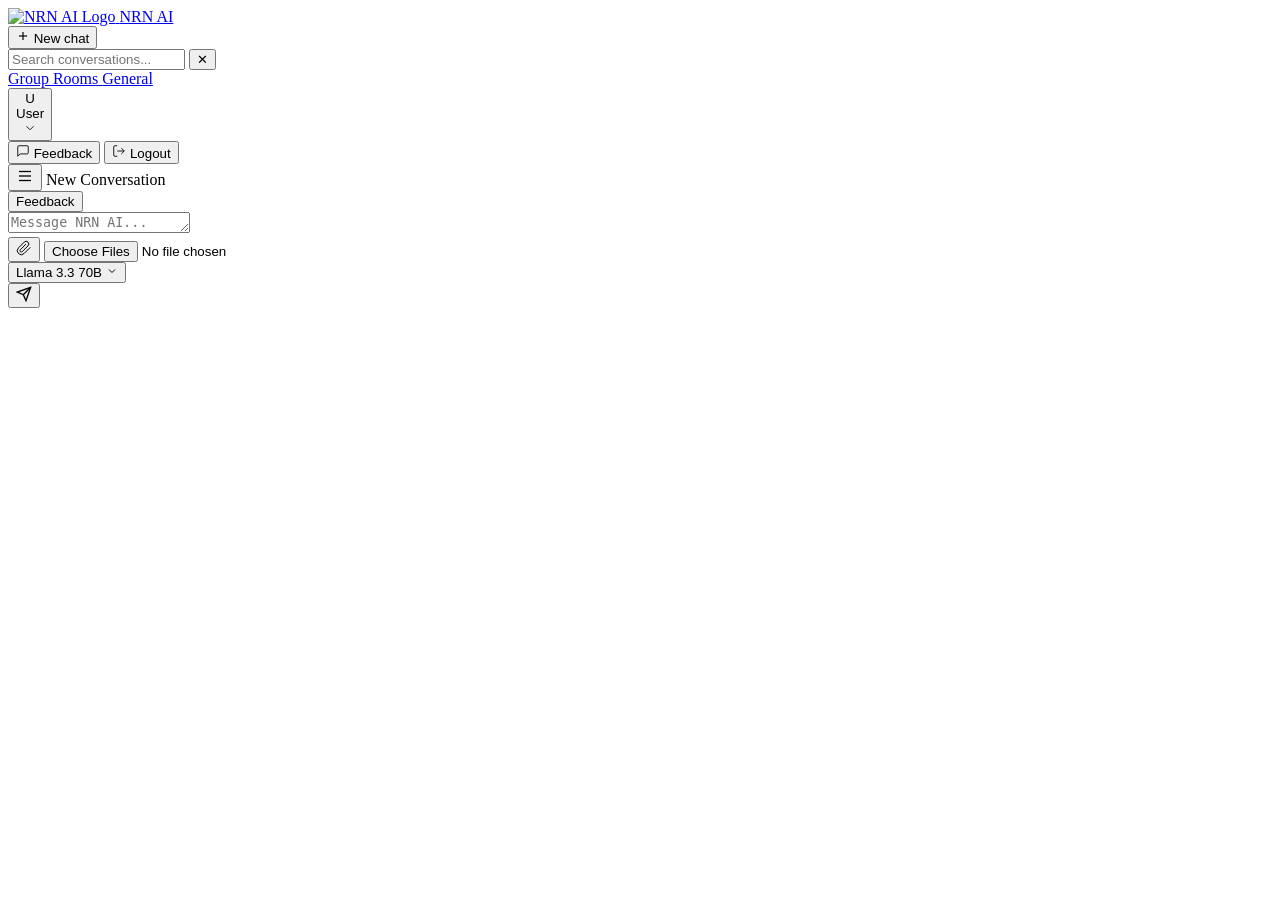
==== frontend/app.html @ f3247dc6 "Add Files" ====
<!DOCTYPE html>
<html lang="en">
<head>
  <meta charset="UTF-8">
  <meta name="viewport" content="width=device-width, initial-scale=1.0">
  <title>NRN AI</title>
  <link rel="icon" type="image/svg+xml" href="/favicon.svg">
  <link rel="stylesheet" href="/css/tokens.css">
  <link rel="stylesheet" href="/css/reset.css">
  <link rel="stylesheet" href="/css/components.css">
  <link rel="stylesheet" href="/css/layout.css">
  <link rel="stylesheet" href="/css/sidebar.css">
  <link rel="stylesheet" href="/css/chat.css">
  <link rel="stylesheet" href="/css/markdown.css">
</head>
<body>
  <div class="app-container">
    <!-- Mobile Sidebar Backdrop -->
    <div class="sidebar-backdrop" id="sidebar-backdrop"></div>

    <!-- Sidebar Shell -->
    <aside class="app-sidebar" id="app-sidebar" aria-label="Chat navigation">
      <div class="sidebar-header">
        <a href="/app" class="brand-link">
          <img src="/favicon.svg" alt="NRN AI Logo" class="brand-icon">
          <span>NRN AI</span>
        </a>
        <button class="btn-icon mobile-menu-btn" id="close-sidebar-btn" aria-label="Close sidebar" style="display:none;">
          <svg width="14" height="14" viewBox="0 0 24 24" fill="none" stroke="currentColor" stroke-width="1.5"><path d="M18 6 6 18"/><path d="m6 6 12 12"/></svg>
        </button>
      </div>

      <div class="sidebar-actions">
        <button class="btn new-chat-btn" id="new-chat-btn">
          <svg width="14" height="14" viewBox="0 0 24 24" fill="none" stroke="currentColor" stroke-width="2"><path d="M5 12h14"/><path d="M12 5v14"/></svg>
          <span>New chat</span>
        </button>

        <div class="search-box">
          <input
            type="text"
            id="search-input"
            class="search-input"
            placeholder="Search conversations..."
            aria-label="Search conversations"
          >
          <button id="search-clear-btn" class="search-clear-btn" aria-label="Clear search">✕</button>
        </div>
      </div>

      <!-- Conversations grouped by recency -->
      <nav class="sidebar-content" id="sidebar-convo-container" aria-label="Past conversations"></nav>

      <!-- Group Mode Separate Link Section -->
      <div class="sidebar-group-section">
        <a href="/group" class="group-room-link">
          <span>Group Rooms</span>
          <span class="badge">General</span>
        </a>
      </div>

      <!-- User Profile & Menu Footer -->
      <div class="sidebar-footer">
        <button class="user-profile-btn" id="user-profile-btn" aria-haspopup="true" aria-expanded="false">
          <div class="user-info">
            <div class="user-avatar" id="user-avatar">U</div>
            <span class="user-name" id="user-name">User</span>
          </div>
          <svg width="14" height="14" viewBox="0 0 24 24" fill="none" stroke="currentColor" stroke-width="1.5"><path d="m6 9 6 6 6-6"/></svg>
        </button>

        <div class="user-menu-popover" id="user-menu-popover" role="menu">
          <button class="user-menu-item" id="menu-feedback-btn" role="menuitem">
            <svg width="14" height="14" viewBox="0 0 24 24" fill="none" stroke="currentColor" stroke-width="1.5"><path d="M21 15a2 2 0 0 1-2 2H7l-4 4V5a2 2 0 0 1 2-2h14a2 2 0 0 1 2 2z"/></svg>
            <span>Feedback</span>
          </button>
          <button class="user-menu-item danger" id="menu-logout-btn" role="menuitem">
            <svg width="14" height="14" viewBox="0 0 24 24" fill="none" stroke="currentColor" stroke-width="1.5"><path d="M9 21H5a2 2 0 0 1-2-2V5a2 2 0 0 1 2-2h4"/><polyline points="16 17 21 12 16 7"/><line x1="21" x2="9" y1="12" y2="12"/></svg>
            <span>Logout</span>
          </button>
        </div>
      </div>
    </aside>

    <!-- Main Workspace Pane -->
    <main class="app-main">
      <header class="app-header">
        <div class="header-left">
          <button class="btn-icon mobile-menu-btn" id="open-sidebar-btn" aria-label="Open sidebar">
            <svg width="18" height="18" viewBox="0 0 24 24" fill="none" stroke="currentColor" stroke-width="1.75"><line x1="4" x2="20" y1="12" y2="12"/><line x1="4" x2="20" y1="6" y2="6"/><line x1="4" x2="20" y1="18" y2="18"/></svg>
          </button>
          <span class="modal-title" id="chat-title" style="cursor:pointer;max-width:320px;overflow:hidden;text-overflow:ellipsis;white-space:nowrap;" title="Click to rename">
            New Conversation
          </span>
        </div>

        <div class="header-right">
          <button class="btn btn-secondary btn-sm" id="header-feedback-btn">Feedback</button>
        </div>
      </header>

      <!-- Chat Viewport -->
      <div class="chat-viewport">
        <div class="chat-scroll-area" id="chat-scroll-area">
          <div class="chat-messages-container" id="messages-container" aria-live="polite"></div>
        </div>

        <!-- Composer Form -->
        <div class="chat-composer-container">
          <form id="composer-form" class="composer-card">
            <div id="composer-preview-area" class="composer-preview-area"></div>
            
            <div class="composer-input-row">
              <textarea
                id="composer-textarea"
                class="composer-textarea"
                placeholder="Message NRN AI..."
                rows="1"
                aria-label="Message prompt"
              ></textarea>
            </div>

            <div class="composer-tools-row">
              <div class="composer-left-tools">
                <!-- Attach file button -->
                <button type="button" class="btn-icon" id="attach-btn" title="Attach file or image" aria-label="Attach file">
                  <svg width="16" height="16" viewBox="0 0 24 24" fill="none" stroke="currentColor" stroke-width="1.5"><path d="m21.44 11.05-9.19 9.19a6 6 0 0 1-8.49-8.49l8.57-8.57A4 4 0 1 1 18 8.84l-8.59 8.57a2 2 0 0 1-2.83-2.83l8.49-8.48"/></svg>
                </button>
                <input type="file" id="file-input" class="file-upload-input" multiple>

                <!-- Claude / ChatGPT Style Custom Model Picker in Chat Box -->
                <div class="model-picker-wrapper" id="model-picker-wrapper">
                  <button type="button" class="model-picker-btn" id="model-picker-btn" aria-haspopup="true" aria-expanded="false" title="Switch AI model">
                    <span class="model-picker-label" id="model-picker-label">Llama 3.3 70B</span>
                    <svg class="model-picker-chevron" width="12" height="12" viewBox="0 0 24 24" fill="none" stroke="currentColor" stroke-width="2"><path d="m6 9 6 6 6-6"/></svg>
                  </button>
                  <div class="model-picker-dropdown" id="model-picker-dropdown" role="menu"></div>
                </div>
              </div>

              <div class="composer-right-tools">
                <button type="submit" class="composer-send-btn" id="send-btn" title="Send message" aria-label="Send">
                  <svg width="16" height="16" viewBox="0 0 24 24" fill="none" stroke="currentColor" stroke-width="2"><path d="m22 2-7 20-4-9-9-4Z"/><path d="M22 2 11 13"/></svg>
                </button>
                <button type="button" class="composer-stop-btn" id="stop-btn" style="display:none;" title="Stop generating" aria-label="Stop">
                  <svg width="12" height="12" viewBox="0 0 24 24" fill="currentColor"><rect x="4" y="4" width="16" height="16" rx="2"/></svg>
                </button>
              </div>
            </div>
          </form>
        </div>
      </div>
    </main>
  </div>

  <script type="module">
    import { api } from '/js/api.js';
    import { initSidebar } from '/js/sidebar.js';
    import { initChat } from '/js/chat.js';
    import { initModelPicker } from '/js/model_picker.js';
    import { initUploadHandler } from '/js/upload.js';
    import { initFeedbackModal } from '/js/feedback.js';
    import { showToast } from '/js/ui.js';

    document.addEventListener('DOMContentLoaded', async () => {
      // 1. Verify user session
      try {
        await api.get('/api/users/me');
      } catch {
        window.location.href = '/login';
        return;
      }

      // 2. Elements references
      const sidebarContainer = document.getElementById('sidebar-convo-container');
      const newChatBtn = document.getElementById('new-chat-btn');
      const searchInput = document.getElementById('search-input');
      const searchClearBtn = document.getElementById('search-clear-btn');
      const messagesContainer = document.getElementById('messages-container');
      const scrollArea = document.getElementById('chat-scroll-area');
      const composerForm = document.getElementById('composer-form');
      const composerTextarea = document.getElementById('composer-textarea');
      const sendBtn = document.getElementById('send-btn');
      const stopBtn = document.getElementById('stop-btn');
      const chatTitleEl = document.getElementById('chat-title');
      
      const modelPickerWrapper = document.getElementById('model-picker-wrapper');
      const modelPickerBtn = document.getElementById('model-picker-btn');
      const modelPickerLabel = document.getElementById('model-picker-label');
      const modelPickerDropdown = document.getElementById('model-picker-dropdown');
      
      const previewContainer = document.getElementById('composer-preview-area');
      const attachBtn = document.getElementById('attach-btn');
      const fileInput = document.getElementById('file-input');

      // 3. Initialize Model Picker
      await initModelPicker({
        wrapperEl: modelPickerWrapper,
        buttonEl: modelPickerBtn,
        labelEl: modelPickerLabel,
        dropdownEl: modelPickerDropdown,
      });

      // 4. Initialize Chat logic
      const chatEngine = initChat({
        messagesContainer,
        scrollArea,
        composerForm,
        composerTextarea,
        sendBtn,
        stopBtn,
        chatTitleEl,
        modelLabelEl: modelPickerLabel,
        modelDropdownEl: modelPickerDropdown,
        previewContainer,
        sidebarContainer
      });

      // 5. Initialize Sidebar
      await initSidebar({
        container: sidebarContainer,
        newChatBtn,
        searchInput,
        searchClearBtn,
        onSelectConversation: (conv) => {
          chatEngine.loadConversationMessages(conv);
        },
        onNewChat: () => {
          chatEngine.handleNewChat();
        }
      });

      // 6. Initialize Uploads
      initUploadHandler({
        attachBtn,
        fileInput,
        previewContainer,
        getActiveConversationId: () => {
          const active = document.querySelector('.convo-item.active');
          return active ? active.getAttribute('data-id') : null;
        }
      });

      // 7. Initialize Feedback Modal
      initFeedbackModal(document.getElementById('header-feedback-btn'));
      initFeedbackModal(document.getElementById('menu-feedback-btn'));

      // 8. User menu popover
      const profileBtn = document.getElementById('user-profile-btn');
      const menuPopover = document.getElementById('user-menu-popover');
      profileBtn.addEventListener('click', (e) => {
        e.stopPropagation();
        menuPopover.classList.toggle('open');
      });

      document.addEventListener('click', () => {
        menuPopover.classList.remove('open');
      });

      document.getElementById('menu-logout-btn').addEventListener('click', async () => {
        try {
          await api.post('/api/auth/logout');
          window.location.href = '/login';
        } catch {
          window.location.href = '/login';
        }
      });

      // 9. Mobile drawer triggers
      const openDrawerBtn = document.getElementById('open-sidebar-btn');
      const closeDrawerBtn = document.getElementById('close-sidebar-btn');
      const sidebarEl = document.getElementById('app-sidebar');
      const backdropEl = document.getElementById('sidebar-backdrop');

      openDrawerBtn.addEventListener('click', () => {
        sidebarEl.classList.add('open');
        backdropEl.classList.add('open');
        closeDrawerBtn.style.display = 'flex';
      });

      const closeDrawer = () => {
        sidebarEl.classList.remove('open');
        backdropEl.classList.remove('open');
      };

      closeDrawerBtn.addEventListener('click', closeDrawer);
      backdropEl.addEventListener('click', closeDrawer);
    });
  </script>
</body>
</html>
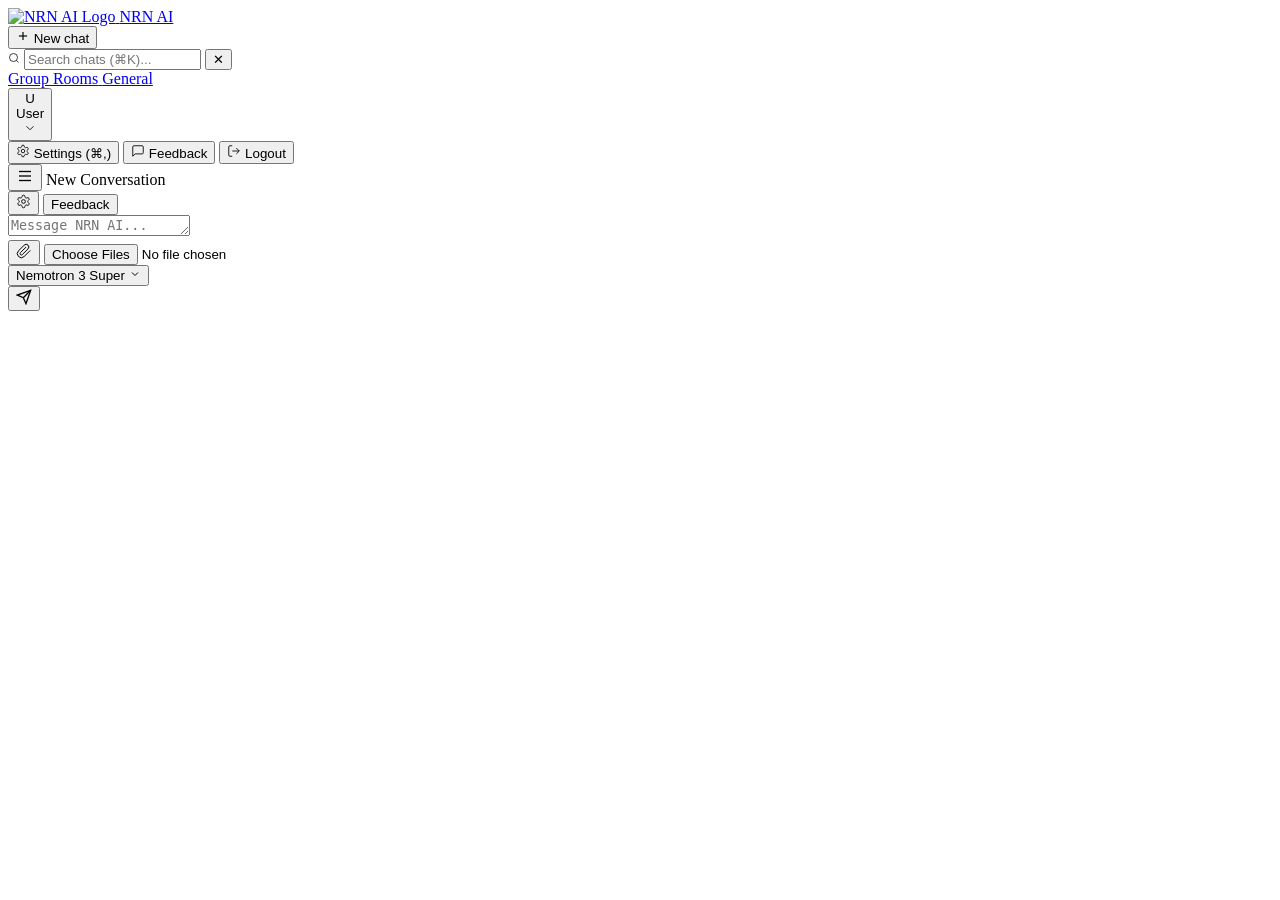
==== commit 4008e8f9: "Update Files" ====
--- a/frontend/app.html
+++ b/frontend/app.html
@@ -31,17 +31,20 @@
       </div>
 
       <div class="sidebar-actions">
-        <button class="btn new-chat-btn" id="new-chat-btn">
+        <button class="new-chat-btn" id="new-chat-btn" title="New chat (Cmd/Ctrl + Shift + O)">
           <svg width="14" height="14" viewBox="0 0 24 24" fill="none" stroke="currentColor" stroke-width="2"><path d="M5 12h14"/><path d="M12 5v14"/></svg>
           <span>New chat</span>
         </button>
 
         <div class="search-box">
+          <span class="search-icon-hint">
+            <svg width="12" height="12" viewBox="0 0 24 24" fill="none" stroke="currentColor" stroke-width="1.5"><circle cx="11" cy="11" r="8"/><path d="m21 21-4.3-4.3"/></svg>
+          </span>
           <input
             type="text"
             id="search-input"
             class="search-input"
-            placeholder="Search conversations..."
+            placeholder="Search chats (⌘K)..."
             aria-label="Search conversations"
           >
           <button id="search-clear-btn" class="search-clear-btn" aria-label="Clear search">✕</button>
@@ -70,6 +73,10 @@
         </button>
 
         <div class="user-menu-popover" id="user-menu-popover" role="menu">
+          <button class="user-menu-item" id="menu-settings-btn" role="menuitem">
+            <svg width="14" height="14" viewBox="0 0 24 24" fill="none" stroke="currentColor" stroke-width="1.5"><path d="M12.22 2h-.44a2 2 0 0 0-2 2v.18a2 2 0 0 1-1 1.73l-.43.25a2 2 0 0 1-2 0l-.15-.08a2 2 0 0 0-2.73.73l-.22.38a2 2 0 0 0 .73 2.73l.15.1a2 2 0 0 1 1 1.72v.51a2 2 0 0 1-1 1.74l-.15.09a2 2 0 0 0-.73 2.73l.22.38a2 2 0 0 0 2.73.73l.15-.08a2 2 0 0 1 2 0l.43.25a2 2 0 0 1 1 1.73V20a2 2 0 0 0 2 2h.44a2 2 0 0 0 2-2v-.18a2 2 0 0 1 1-1.73l.43-.25a2 2 0 0 1 2 0l.15.08a2 2 0 0 0 2.73-.73l.22-.39a2 2 0 0 0-.73-2.73l-.15-.08a2 2 0 0 1-1-1.74v-.5a2 2 0 0 1 1-1.74l.15-.09a2 2 0 0 0 .73-2.73l-.22-.38a2 2 0 0 0-2.73-.73l-.15.08a2 2 0 0 1-2 0l-.43-.25a2 2 0 0 1-1-1.73V4a2 2 0 0 0-2-2z"/><circle cx="12" cy="12" r="3"/></svg>
+            <span>Settings (⌘,)</span>
+          </button>
           <button class="user-menu-item" id="menu-feedback-btn" role="menuitem">
             <svg width="14" height="14" viewBox="0 0 24 24" fill="none" stroke="currentColor" stroke-width="1.5"><path d="M21 15a2 2 0 0 1-2 2H7l-4 4V5a2 2 0 0 1 2-2h14a2 2 0 0 1 2 2z"/></svg>
             <span>Feedback</span>
@@ -95,6 +102,9 @@
         </div>
 
         <div class="header-right">
+          <button class="btn-icon" id="header-settings-btn" title="Settings (⌘,)">
+            <svg width="15" height="15" viewBox="0 0 24 24" fill="none" stroke="currentColor" stroke-width="1.5"><path d="M12.22 2h-.44a2 2 0 0 0-2 2v.18a2 2 0 0 1-1 1.73l-.43.25a2 2 0 0 1-2 0l-.15-.08a2 2 0 0 0-2.73.73l-.22.38a2 2 0 0 0 .73 2.73l.15.1a2 2 0 0 1 1 1.72v.51a2 2 0 0 1-1 1.74l-.15.09a2 2 0 0 0-.73 2.73l.22.38a2 2 0 0 0 2.73.73l.15-.08a2 2 0 0 1 2 0l.43.25a2 2 0 0 1 1 1.73V20a2 2 0 0 0 2 2h.44a2 2 0 0 0 2-2v-.18a2 2 0 0 1 1-1.73l.43-.25a2 2 0 0 1 2 0l.15.08a2 2 0 0 0 2.73-.73l.22-.39a2 2 0 0 0-.73-2.73l-.15-.08a2 2 0 0 1-1-1.74v-.5a2 2 0 0 1 1-1.74l.15-.09a2 2 0 0 0 .73-2.73l-.22-.38a2 2 0 0 0-2.73-.73l-.15.08a2 2 0 0 1-2 0l-.43-.25a2 2 0 0 1-1-1.73V4a2 2 0 0 0-2-2z"/><circle cx="12" cy="12" r="3"/></svg>
+          </button>
           <button class="btn btn-secondary btn-sm" id="header-feedback-btn">Feedback</button>
         </div>
       </header>
@@ -128,10 +138,10 @@
                 </button>
                 <input type="file" id="file-input" class="file-upload-input" multiple>
 
-                <!-- Claude / ChatGPT Style Custom Model Picker in Chat Box -->
+                <!-- Claude / ChatGPT Style In-Composer Model Picker -->
                 <div class="model-picker-wrapper" id="model-picker-wrapper">
                   <button type="button" class="model-picker-btn" id="model-picker-btn" aria-haspopup="true" aria-expanded="false" title="Switch AI model">
-                    <span class="model-picker-label" id="model-picker-label">Llama 3.3 70B</span>
+                    <span class="model-picker-label" id="model-picker-label">Nemotron 3 Super</span>
                     <svg class="model-picker-chevron" width="12" height="12" viewBox="0 0 24 24" fill="none" stroke="currentColor" stroke-width="2"><path d="m6 9 6 6 6-6"/></svg>
                   </button>
                   <div class="model-picker-dropdown" id="model-picker-dropdown" role="menu"></div>
@@ -155,15 +165,19 @@
 
   <script type="module">
     import { api } from '/js/api.js';
+    import { initThemeSystem } from '/js/theme.js';
+    import { initSettingsModal } from '/js/settings.js';
     import { initSidebar } from '/js/sidebar.js';
     import { initChat } from '/js/chat.js';
     import { initModelPicker } from '/js/model_picker.js';
     import { initUploadHandler } from '/js/upload.js';
     import { initFeedbackModal } from '/js/feedback.js';
-    import { showToast } from '/js/ui.js';
 
     document.addEventListener('DOMContentLoaded', async () => {
-      // 1. Verify user session
+      // 1. Initialize Theme System
+      initThemeSystem();
+
+      // 2. Verify user session
       try {
         await api.get('/api/users/me');
       } catch {
@@ -171,7 +185,7 @@
         return;
       }
 
-      // 2. Elements references
+      // 3. Element references
       const sidebarContainer = document.getElementById('sidebar-convo-container');
       const newChatBtn = document.getElementById('new-chat-btn');
       const searchInput = document.getElementById('search-input');
@@ -193,7 +207,11 @@
       const attachBtn = document.getElementById('attach-btn');
       const fileInput = document.getElementById('file-input');
 
-      // 3. Initialize Model Picker
+      // 4. Initialize Settings Modal
+      initSettingsModal(document.getElementById('header-settings-btn'));
+      initSettingsModal(document.getElementById('menu-settings-btn'));
+
+      // 5. Initialize Model Picker
       await initModelPicker({
         wrapperEl: modelPickerWrapper,
         buttonEl: modelPickerBtn,
@@ -201,7 +219,7 @@
         dropdownEl: modelPickerDropdown,
       });
 
-      // 4. Initialize Chat logic
+      // 6. Initialize Chat Engine
       const chatEngine = initChat({
         messagesContainer,
         scrollArea,
@@ -216,7 +234,7 @@
         sidebarContainer
       });
 
-      // 5. Initialize Sidebar
+      // 7. Initialize Sidebar
       await initSidebar({
         container: sidebarContainer,
         newChatBtn,
@@ -230,7 +248,7 @@
         }
       });
 
-      // 6. Initialize Uploads
+      // 8. Initialize Uploads
       initUploadHandler({
         attachBtn,
         fileInput,
@@ -241,11 +259,11 @@
         }
       });
 
-      // 7. Initialize Feedback Modal
+      // 9. Initialize Feedback Modals
       initFeedbackModal(document.getElementById('header-feedback-btn'));
       initFeedbackModal(document.getElementById('menu-feedback-btn'));
 
-      // 8. User menu popover
+      // 10. User Menu Popover
       const profileBtn = document.getElementById('user-profile-btn');
       const menuPopover = document.getElementById('user-menu-popover');
       profileBtn.addEventListener('click', (e) => {
@@ -266,7 +284,7 @@
         }
       });
 
-      // 9. Mobile drawer triggers
+      // 11. Mobile Drawer
       const openDrawerBtn = document.getElementById('open-sidebar-btn');
       const closeDrawerBtn = document.getElementById('close-sidebar-btn');
       const sidebarEl = document.getElementById('app-sidebar');
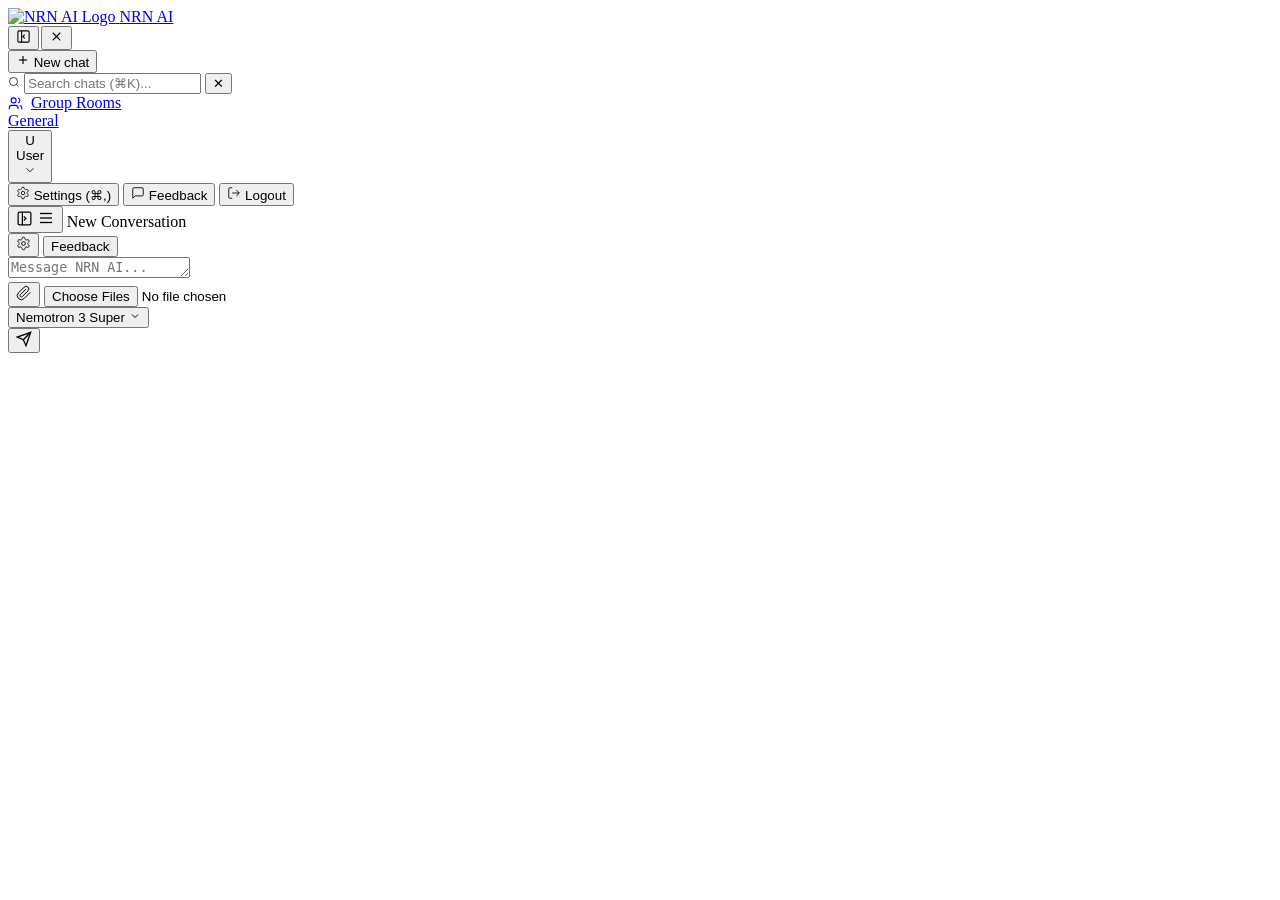
==== commit 312dc36d: "Update Files" ====
--- a/frontend/app.html
+++ b/frontend/app.html
@@ -2,7 +2,7 @@
 <html lang="en">
 <head>
   <meta charset="UTF-8">
-  <meta name="viewport" content="width=device-width, initial-scale=1.0">
+  <meta name="viewport" content="width=device-width, initial-scale=1.0, maximum-scale=1.0, user-scalable=no">
   <title>NRN AI</title>
   <link rel="icon" type="image/svg+xml" href="/favicon.svg">
   <link rel="stylesheet" href="/css/tokens.css">
@@ -18,16 +18,26 @@
     <!-- Mobile Sidebar Backdrop -->
     <div class="sidebar-backdrop" id="sidebar-backdrop"></div>
 
-    <!-- Sidebar Shell -->
+    <!-- Sidebar Shell with Drag Resizer -->
     <aside class="app-sidebar" id="app-sidebar" aria-label="Chat navigation">
+      <!-- Draggable resize handle (desktop only) -->
+      <div class="sidebar-resizer" id="sidebar-resizer" title="Drag to resize sidebar (Double-click to reset)"></div>
+
       <div class="sidebar-header">
         <a href="/app" class="brand-link">
           <img src="/favicon.svg" alt="NRN AI Logo" class="brand-icon">
           <span>NRN AI</span>
         </a>
-        <button class="btn-icon mobile-menu-btn" id="close-sidebar-btn" aria-label="Close sidebar" style="display:none;">
-          <svg width="14" height="14" viewBox="0 0 24 24" fill="none" stroke="currentColor" stroke-width="1.5"><path d="M18 6 6 18"/><path d="m6 6 12 12"/></svg>
-        </button>
+        <div style="display:flex;align-items:center;gap:2px;">
+          <!-- Desktop Collapse Button -->
+          <button class="btn-icon" id="collapse-sidebar-btn" title="Hide sidebar (⌘B)" aria-label="Hide sidebar">
+            <svg width="15" height="15" viewBox="0 0 24 24" fill="none" stroke="currentColor" stroke-width="1.75"><rect width="18" height="18" x="3" y="3" rx="2"/><path d="M9 3v18"/><path d="m14 9-3 3 3 3"/></svg>
+          </button>
+          <!-- Mobile Close Button -->
+          <button class="btn-icon" id="close-sidebar-btn" aria-label="Close sidebar">
+            <svg width="15" height="15" viewBox="0 0 24 24" fill="none" stroke="currentColor" stroke-width="1.75"><path d="M18 6 6 18"/><path d="m6 6 12 12"/></svg>
+          </button>
+        </div>
       </div>
 
       <div class="sidebar-actions">
@@ -56,8 +66,11 @@
 
       <!-- Group Mode Separate Link Section -->
       <div class="sidebar-group-section">
-        <a href="/group" class="group-room-link">
-          <span>Group Rooms</span>
+        <a href="/group" class="group-room-link" title="Open Multi-User Group Rooms">
+          <div style="display:flex;align-items:center;gap:8px;">
+            <svg width="15" height="15" viewBox="0 0 24 24" fill="none" stroke="currentColor" stroke-width="1.75"><path d="M16 21v-2a4 4 0 0 0-4-4H6a4 4 0 0 0-4 4v2"/><circle cx="9" cy="7" r="4"/><path d="M22 21v-2a4 4 0 0 0-3-3.87"/><path d="M16 3.13a4 4 0 0 1 0 7.75"/></svg>
+            <span>Group Rooms</span>
+          </div>
           <span class="badge">General</span>
         </a>
       </div>
@@ -93,10 +106,12 @@
     <main class="app-main">
       <header class="app-header">
         <div class="header-left">
-          <button class="btn-icon mobile-menu-btn" id="open-sidebar-btn" aria-label="Open sidebar">
-            <svg width="18" height="18" viewBox="0 0 24 24" fill="none" stroke="currentColor" stroke-width="1.75"><line x1="4" x2="20" y1="12" y2="12"/><line x1="4" x2="20" y1="6" y2="6"/><line x1="4" x2="20" y1="18" y2="18"/></svg>
-          </button>
-          <span class="modal-title" id="chat-title" style="cursor:pointer;max-width:320px;overflow:hidden;text-overflow:ellipsis;white-space:nowrap;" title="Click to rename">
+          <!-- Toggle Sidebar (Desktop & Mobile) -->
+          <button class="btn-icon" id="header-sidebar-toggle-btn" title="Toggle sidebar (⌘B)" aria-label="Toggle sidebar">
+            <svg class="icon-desktop-toggle" width="17" height="17" viewBox="0 0 24 24" fill="none" stroke="currentColor" stroke-width="1.75"><rect width="18" height="18" x="3" y="3" rx="2"/><path d="M9 3v18"/><path d="m11 9 3 3-3 3"/></svg>
+            <svg class="icon-mobile-toggle" width="18" height="18" viewBox="0 0 24 24" fill="none" stroke="currentColor" stroke-width="1.75"><line x1="4" x2="20" y1="12" y2="12"/><line x1="4" x2="20" y1="6" y2="6"/><line x1="4" x2="20" y1="18" y2="18"/></svg>
+          </button>
+          <span class="modal-title" id="chat-title" style="cursor:pointer;" title="Click to rename">
             New Conversation
           </span>
         </div>
@@ -234,7 +249,7 @@
         sidebarContainer
       });
 
-      // 7. Initialize Sidebar
+      // 7. Initialize Sidebar (Includes Drag Resizer & Collapse Toggle)
       await initSidebar({
         container: sidebarContainer,
         newChatBtn,
@@ -285,24 +300,17 @@
       });
 
       // 11. Mobile Drawer
-      const openDrawerBtn = document.getElementById('open-sidebar-btn');
       const closeDrawerBtn = document.getElementById('close-sidebar-btn');
       const sidebarEl = document.getElementById('app-sidebar');
       const backdropEl = document.getElementById('sidebar-backdrop');
 
-      openDrawerBtn.addEventListener('click', () => {
-        sidebarEl.classList.add('open');
-        backdropEl.classList.add('open');
-        closeDrawerBtn.style.display = 'flex';
-      });
-
       const closeDrawer = () => {
         sidebarEl.classList.remove('open');
-        backdropEl.classList.remove('open');
+        if (backdropEl) backdropEl.classList.remove('open');
       };
 
-      closeDrawerBtn.addEventListener('click', closeDrawer);
-      backdropEl.addEventListener('click', closeDrawer);
+      if (closeDrawerBtn) closeDrawerBtn.addEventListener('click', closeDrawer);
+      if (backdropEl) backdropEl.addEventListener('click', closeDrawer);
     });
   </script>
 </body>
